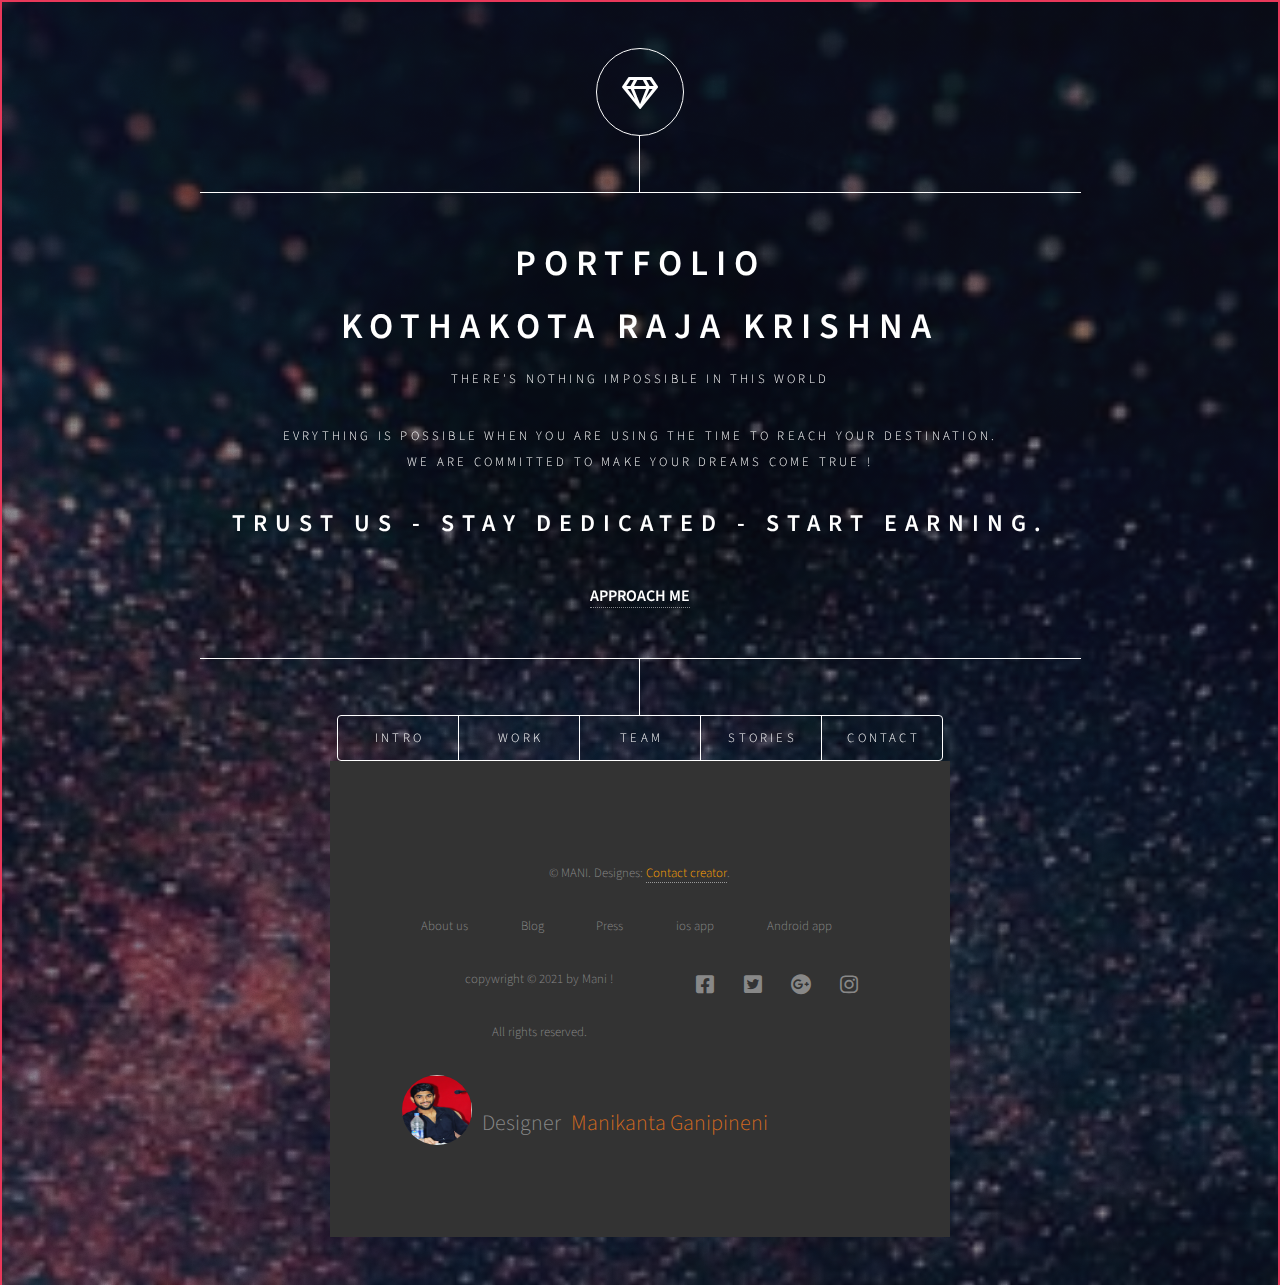
==== home.html @ e28f754a "Add files via upload" ====
<!DOCTYPE HTML>
<!--
	Dimension by HTML5 UP
	html5up.net | @ajlkn
	Free for personal and commercial use under the CCA 3.0 license (html5up.net/license)
-->
<html>
<head>
    <title>KITTU</title>
    <meta charset="utf-8" />
    <meta name="viewport" content="width=device-width, initial-scale=1, user-scalable=no" />
    <link rel="stylesheet" href="assets/css/main.css" />
    <noscript><link rel="stylesheet" href="assets/css/noscript.css" /></noscript>
</head>
<body class="is-preload">

<!-- Wrapper -->
<div id="wrapper">

    <!-- Header -->
    <header id="header">
        <div class="logo">
            <span class="icon fa-gem"></span>
        </div>
        <div class="content">
            <div class="inner">
                <h1>PORTFOLIO</h1>

                <h1>KOTHAKOTA RAJA KRISHNA</h1>
                <p>There's nothing impossible in this world</p>
                <p>Evrything is possible when you are using the time to reach your destination<!--<a href="#"><STRONG>FIND ME</STRONG></a>-->.<br />
                    We are committed to make your dreams come true ! <br><h2>Trust us - Stay dedicated - Start earning.</h2><br><a href="https://api.whatsapp.com/send?phone=917095626390" target="_blank"><STRONG>APPROACH ME</STRONG></a></p>
            </div>
        </div>
        <nav>
            <ul>
                <li><a href="#intro">Intro</a></li>
                <li><a href="#work">Work</a></li>
                <li><a href="#Team">Team</a></li>
                <li><a href="#Stories">Stories</a> </li>
                <li><a href="#contact">Contact</a></li>

                <!--<li><a href="#elements">Elements</a></li>-->
            </ul>
        </nav>
    </header>

    <!-- Main -->
    <div id="main">

        <!-- Intro -->
        <article id="intro">
            <h2 class="major">Intro</h2>
            <span class="image main"><img src="images/intro.jpg" alt="" /></span>
            <p>The purpose of this Portfolio is to explain how  <strong> Shadow Consultancy</strong>  will assist you to get a fixed job in a short span of 2 Weeks. We can't change the direction of your wind we can adjust your sails to reach our destination. Trust - Dedicate - Earn. &nbsp &nbsp<a href="#work"><STRONG> NEXT</STRONG></a>.</p>
            <h3>KOTHAKOTA RAJA KRISHNA</h3>
        </article>

        <!-- Work -->
        <article id="work">
            <h2 class="major">Work</h2>
            <span class="image main"><img src="images/work.jpg" alt="" /></span>
            <p>We make your goal, Join us today</p>
            <p>Don't be worried about unemployment when you are ready to learn.</p>

            <p>Task Plan will be sent to Mail .&nbsp &nbsp <a href="#Team"> NEXT</a></p>

        </article>

        <!-- Team -->
        <article id="Team">
            <h2 class="major">Team</h2>
            <span class="image main"><img src="images/team.jpg" alt="" /></span>
            <h3>"Great things are always done by a Great Team"</h3>
            <p> <h3>K.Raja Krishna </h3> - Team Leader & Traine</p>
            <p> <h3>G.Mani Kanta   </h3> - Desiner</p>
            <p> <h3>P.Lalasa  </h3> - HR Traine <br>&nbsp&nbsp&nbsp&nbsp&nbsp&nbsp&nbsp&nbsp&nbsp&nbsp&nbsp&nbsp&nbsp&nbsp&nbsp&nbsp&nbsp&nbsp&nbsp&nbsp&nbsp&nbsp&nbsp&nbsp&nbsp&nbsp&nbsp&nbsp&nbsp&nbsp&nbsp&nbsp&nbsp&nbsp&nbsp&nbsp&nbsp&nbsp&nbsp&nbsp&nbsp&nbsp&nbsp&nbsp&nbsp&nbsp&nbsp&nbsp&nbsp&nbsp&nbsp&nbsp&nbsp&nbsp&nbsp&nbsp&nbsp&nbsp&nbsp&nbsp&nbsp&nbsp&nbsp&nbsp&nbsp&nbsp&nbsp&nbsp&nbsp&nbsp&nbsp&nbsp&nbsp&nbsp&nbsp&nbsp&nbsp&nbsp&nbsp&nbsp&nbsp&nbsp&nbsp&nbsp<a href="#Stories">NEXT</a></p>


        </article>

        <!-- stories -->
        <article id="Stories">
            <h2 class="major">Stories</h2>
            <span class="image main"><img src="images/sucess.jpg" alt="" /></span>
            <h3>" Our Successful Stories "</h3>
            <p><h3>T.Arun Sai </h3>- 10Lac Package </p>
            <p><h3>G.Ameen </h3> - 7Lac package <br>&nbsp&nbsp&nbsp&nbsp&nbsp&nbsp&nbsp&nbsp&nbsp&nbsp&nbsp&nbsp&nbsp&nbsp&nbsp&nbsp&nbsp&nbsp&nbsp&nbsp&nbsp&nbsp&nbsp&nbsp&nbsp&nbsp&nbsp&nbsp&nbsp&nbsp&nbsp&nbsp&nbsp&nbsp&nbsp&nbsp&nbsp&nbsp&nbsp&nbsp&nbsp&nbsp&nbsp&nbsp&nbsp&nbsp&nbsp&nbsp&nbsp&nbsp&nbsp&nbsp&nbsp&nbsp&nbsp&nbsp&nbsp&nbsp&nbsp&nbsp&nbsp&nbsp&nbsp&nbsp&nbsp&nbsp&nbsp&nbsp&nbsp&nbsp&nbsp&nbsp&nbsp&nbsp&nbsp&nbsp&nbsp&nbsp&nbsp&nbsp&nbsp&nbsp&nbsp&nbsp <a href="#contact"> NEXT</a></p>



        </article>

        <!-- Contact -->
        <article id="contact" >
            <h2 class="major">Contact</h2>
            <form method="post" action="#" netlify >
                <div class="fields">
                    <div class="field half">
                        <label for="name">Name</label>
                        <input type="text" name="name" id="name" />
                    </div>
                    <div class="field half">
                        <label for="email">Email</label>
                        <input type="text" name="email" id="email" />
                    </div>
                    <div class="field">
                        <label for="message">Message</label>
                        <textarea name="message" id="message" rows="4"></textarea>
                    </div>
                </div>
                <ul class="actions">
                    <li><input type="submit" value="Send Message" class="primary" /></li>
                    <li><input type="reset" value="Reset" /></li>
                </ul>
            </form>
            <ul class="icons">
                <li><a href="https://twitter.com/manichow999" target="_blank" class="icon brands fa-twitter"><span class="label">Twitter</span></a></li>
                <li><a href="https://www.facebook.com/kittuyadav09" target="_blank" class="icon brands fa-facebook-f"><span class="label">Facebook</span></a></li>
                <li><a href="https://instagram.com/kittu_yadav_l?igshid=iut64e9iz1jh" target="_blank" class="icon brands fa-instagram"><span class="label">Instagram</span></a></li>
                <li><a href="mailto:kittuipod@gmail.com" target="_blank" class="icon brands fa-github"><span class="label">GitHub</span></a></li>
            </ul>
        </article>

        <!-- Elements -->
        <article id="elements">
            <h2 class="major">Elements</h2>

            <section>
                <h3 class="major">Text</h3>
                <p>This is <b>bold</b> and this is <strong>strong</strong>. This is <i>italic</i> and this is <em>emphasized</em>.
                    This is <sup>superscript</sup> text and this is <sub>subscript</sub> text.
                    This is <u>underlined</u> and this is code: <code>for (;;) { ... }</code>. Finally, <a href="#">this is a link</a>.</p>
                <hr />
                <h2>Heading Level 2</h2>
                <h3>Heading Level 3</h3>
                <h4>Heading Level 4</h4>
                <h5>Heading Level 5</h5>
                <h6>Heading Level 6</h6>
                <hr />
                <h4>Blockquote</h4>
                <blockquote>Fringilla nisl. Donec accumsan interdum nisi, quis tincidunt felis sagittis eget tempus euismod. Vestibulum ante ipsum primis in faucibus vestibulum. Blandit adipiscing eu felis iaculis volutpat ac adipiscing accumsan faucibus. Vestibulum ante ipsum primis in faucibus lorem ipsum dolor sit amet nullam adipiscing eu felis.</blockquote>
                <h4>Preformatted</h4>
                <pre><code>i = 0;

while (!deck.isInOrder()) {
    print 'Iteration ' + i;
    deck.shuffle();
    i++;
}

print 'It took ' + i + ' iterations to sort the deck.';</code></pre>
            </section>

            <section>
                <h3 class="major">Lists</h3>

                <h4>Unordered</h4>
                <ul>
                    <li>Dolor pulvinar etiam.</li>
                    <li>Sagittis adipiscing.</li>
                    <li>Felis enim feugiat.</li>
                </ul>

                <h4>Alternate</h4>
                <ul class="alt">
                    <li>Dolor pulvinar etiam.</li>
                    <li>Sagittis adipiscing.</li>
                    <li>Felis enim feugiat.</li>
                </ul>

                <h4>Ordered</h4>
                <ol>
                    <li>Dolor pulvinar etiam.</li>
                    <li>Etiam vel felis viverra.</li>
                    <li>Felis enim feugiat.</li>
                    <li>Dolor pulvinar etiam.</li>
                    <li>Etiam vel felis lorem.</li>
                    <li>Felis enim et feugiat.</li>
                </ol>
                <h4>Icons</h4>
                <ul class="icons">
                    <li><a href="#" class="icon brands fa-twitter"><span class="label">Twitter</span></a></li>
                    <li><a href="#" class="icon brands fa-facebook-f"><span class="label">Facebook</span></a></li>
                    <li><a href="#" class="icon brands fa-instagram"><span class="label">Instagram</span></a></li>
                    <li><a href="mailto:kittuipod@gmail.com" target="_blank" class="fas fa-envelope"><span class="label">Github</span></a></li>
                </ul>    <i class=""></i>

                <h4>Actions</h4>
                <ul class="actions">
                    <li><a href="#" class="button primary">Default</a></li>
                    <li><a href="#" class="button">Default</a></li>
                </ul>
                <ul class="actions stacked">
                    <li><a href="#" class="button primary">Default</a></li>
                    <li><a href="#" class="button">Default</a></li>
                </ul>
            </section>

            <section>
                <h3 class="major">Table</h3>
                <h4>Default</h4>
                <div class="table-wrapper">
                    <table>
                        <thead>
                        <tr>
                            <th>Name</th>
                            <th>Description</th>
                            <th>Price</th>
                        </tr>
                        </thead>
                        <tbody>
                        <tr>
                            <td>Item One</td>
                            <td>Ante turpis integer aliquet porttitor.</td>
                            <td>29.99</td>
                        </tr>
                        <tr>
                            <td>Item Two</td>
                            <td>Vis ac commodo adipiscing arcu aliquet.</td>
                            <td>19.99</td>
                        </tr>
                        <tr>
                            <td>Item Three</td>
                            <td> Morbi faucibus arcu accumsan lorem.</td>
                            <td>29.99</td>
                        </tr>
                        <tr>
                            <td>Item Four</td>
                            <td>Vitae integer tempus condimentum.</td>
                            <td>19.99</td>
                        </tr>
                        <tr>
                            <td>Item Five</td>
                            <td>Ante turpis integer aliquet porttitor.</td>
                            <td>29.99</td>
                        </tr>
                        </tbody>
                        <tfoot>
                        <tr>
                            <td colspan="2"></td>
                            <td>100.00</td>
                        </tr>
                        </tfoot>
                    </table>
                </div>

                <h4>Alternate</h4>
                <div class="table-wrapper">
                    <table class="alt">
                        <thead>
                        <tr>
                            <th>Name</th>
                            <th>Description</th>
                            <th>Price</th>
                        </tr>
                        </thead>
                        <tbody>
                        <tr>
                            <td>Item One</td>
                            <td>Ante turpis integer aliquet porttitor.</td>
                            <td>29.99</td>
                        </tr>
                        <tr>
                            <td>Item Two</td>
                            <td>Vis ac commodo adipiscing arcu aliquet.</td>
                            <td>19.99</td>
                        </tr>
                        <tr>
                            <td>Item Three</td>
                            <td> Morbi faucibus arcu accumsan lorem.</td>
                            <td>29.99</td>
                        </tr>
                        <tr>
                            <td>Item Four</td>
                            <td>Vitae integer tempus condimentum.</td>
                            <td>19.99</td>
                        </tr>
                        <tr>
                            <td>Item Five</td>
                            <td>Ante turpis integer aliquet porttitor.</td>
                            <td>29.99</td>
                        </tr>
                        </tbody>
                        <tfoot>
                        <tr>
                            <td colspan="2"></td>
                            <td>100.00</td>
                        </tr>
                        </tfoot>
                    </table>
                </div>
            </section>

            <section>
                <h3 class="major">Buttons</h3>
                <ul class="actions">
                    <li><a href="#" class="button primary">Primary</a></li>
                    <li><a href="#" class="button">Default</a></li>
                </ul>
                <ul class="actions">
                    <li><a href="#" class="button">Default</a></li>
                    <li><a href="#" class="button small">Small</a></li>
                </ul>
                <ul class="actions">
                    <li><a href="#" class="button primary icon solid fa-download">Icon</a></li>
                    <li><a href="#" class="button icon solid fa-download">Icon</a></li>
                </ul>
                <ul class="actions">
                    <li><span class="button primary disabled">Disabled</span></li>
                    <li><span class="button disabled">Disabled</span></li>
                </ul>
            </section>

            <section>
                <h3 class="major">Form</h3>
                <form method="post" action="#">
                    <div class="fields">
                        <div class="field half">
                            <label for="demo-name">Name</label>
                            <input type="text" name="demo-name" id="demo-name" value="" placeholder="Jane Doe" />
                        </div>
                        <div class="field half">
                            <label for="demo-email">Email</label>
                            <input type="email" name="demo-email" id="demo-email" value="" placeholder="jane@untitled.tld" />
                        </div>
                        <div class="field">
                            <label for="demo-category">Category</label>
                            <select name="demo-category" id="demo-category">
                                <option value="">-</option>
                                <option value="1">Manufacturing</option>
                                <option value="1">Shipping</option>
                                <option value="1">Administration</option>
                                <option value="1">Human Resources</option>
                            </select>
                        </div>
                        <div class="field half">
                            <input type="radio" id="demo-priority-low" name="demo-priority" checked>
                            <label for="demo-priority-low">Low</label>
                        </div>
                        <div class="field half">
                            <input type="radio" id="demo-priority-high" name="demo-priority">
                            <label for="demo-priority-high">High</label>
                        </div>
                        <div class="field half">
                            <input type="checkbox" id="demo-copy" name="demo-copy">
                            <label for="demo-copy">Email me a copy</label>
                        </div>
                        <div class="field half">
                            <input type="checkbox" id="demo-human" name="demo-human" checked>
                            <label for="demo-human">Not a robot</label>
                        </div>
                        <div class="field">
                            <label for="demo-message">Message</label>
                            <textarea name="demo-message" id="demo-message" placeholder="Enter your message" rows="6"></textarea>
                        </div>
                    </div>
                    <ul class="actions">
                        <li><input type="submit" value="Send Message" class="primary" /></li>
                        <li><input type="reset" value="Reset" /></li>
                    </ul>
                </form>
            </section>

        </article>

    </div>
    <footer>
        <p class="copyright">&copy; MANI. Designes: <a class="mini" href="https://www.instagram.com/the_software_developers/" target="_blank">Contact creator</a>.</p>
        <div class="row">
            <div class="col span-1-of-2">
                <ul class="footer-nav">
                    <li><a href="https://www.instagram.com/the_software_developers/" target="_blank">About us</a> <li>
                    <li><a href="https://www.instagram.com/the_software_developers/" target="_blank">Blog</a> <li>
                    <li><a href="https://www.instagram.com/the_software_developers/" target="_blank" >Press</a> <li>
                    <li><a href="https://www.apple.com/ios/app-store/" target="_blank"  >ios app</a> <li>
                    <li><a href="https://play.google.com/store?hl=en" target="_blank">Android app</a> <li>
                </ul>
            </div>
            <div class="col span-1-of-2">
                <ul class="social-links">
                    <li><a href="https://www.facebook.com/manichowdary007" target="_blank"><i class="fab fa-facebook-square"></i></a> </li>
                    <li><a href="https://twitter.com/manichow999" target="_blank"><i class="fab fa-twitter-square"></i></a> </li>
                    <li><a href="mailto:manichowdary.mani007@gmail.com" target="_blank"><i class="fab fa-google-plus" ></i></a> </li>
                    <li><a href="https://www.instagram.com/the_software_developers/" target="_blank" ><i class="fab fa-instagram" ></i></a> </li>

                </ul>
            </div>

        </div>
        <div class="row">
            <p>
                copywright &copy; 2021 by Mani !
            </p>
            <p>
                All rights reserved.
            </p>
        </div>
        <figure class="author--img">
            <img src="images/author.jpg"  alt="author" class="author-img" ><p class="man" >  Designer</p> <p  class="author-text">Manikanta Ganipineni </p>
        </figure>
    </footer>
    <!-- Footer -->
    <!--<footer id="footer">
        <p class="copyright">&copy; MANI. Design: <a href="https://github.com/websitedesignerMani">Contact creator</a>.</p>
    </footer>-->

</div>

<!-- BG -->
<div id="bg"></div>

<!-- Scripts -->
<script src="assets/js/jquery.min.js"></script>
<script src="assets/js/browser.min.js"></script>
<script src="assets/js/breakpoints.min.js"></script>
<script src="assets/js/util.js"></script>
<script src="assets/js/main.js"></script>


<!--<footer>
	<div class="row">
		<div class="col span-1-of-2">
			<ul class="footer-nav">
				<li><a href="mailto:manichowdary.mani007@gmail.com">About us</a> <li>
				<li><a href="https://twitter.com/foodymarvelous?s=90">Blog</a> <li>
				<li><a href="https://twitter.com/foodymarvelous?s=90">Press</a> <li>
				<li><a href="https://www.apple.com/ios/app-store/">ios app</a> <li>
				<li><a href="https://play.google.com/store?hl=en">Android app</a> <li>
			</ul>
		</div>
		<div class="col span-1-of-2">
			<ul class="social-links">
				<li><a href="https://www.facebook.com/marvelousfoody" target="_blank"><i class="fab fa-facebook-square"></i></a> </li>
				<li><a href="https://twitter.com/foodymarvelous?s=90" target="_blank"><i class="fab fa-twitter-square"></i></a> </li>
				<li><a href="mailto:manichowdary.mani007@gmail.com" target="_blank"><i class="fab fa-google-plus" ></i></a> </li>
				<li><a href="https://instagram.com/marvelous_foody?igshid=1uf9rz3giwleh" ><i class="fab fa-instagram" ></i></a> </li>

			</ul>
		</div>

	</div>
	<div class="row">
		<p>
			copywright &copy; 2020 by marvelousfoody. All rights reserved.
		</p>
	</div>
	<figure class="author&#45;&#45;img">
		<img src="images/author.jpg"  alt="author" class="author-img" > <p  class="author-text">Manikanta Ganipineni </p>
	</figure>
</footer>-->
</body>
</html>
---- assets/css/main.css ----
@import url(fontawesome-all.min.css);
@import url("https://fonts.googleapis.com/css?family=Source+Sans+Pro:300italic,600italic,300,600");

/*
	Dimension by HTML5 UP
	html5up.net | @ajlkn
	Free for personal and commercial use under the CCA 3.0 license (html5up.net/license)
*/

html, body, div, span, applet, object,
iframe, h1, h2, h3, h4, h5, h6, p, blockquote,
pre, a, abbr, acronym, address, big, cite,
code, del, dfn, em, img, ins, kbd, q, s, samp,
small, strike, strong, sub, sup, tt, var, b,
u, i, center, dl, dt, dd, ol, ul, li, fieldset,
form, label, legend, table, caption, tbody,
tfoot, thead, tr, th, td, article, aside,
canvas, details, embed, figure, figcaption,
footer, header, hgroup, menu, nav, output, ruby,
section, summary, time, mark, audio, video {
	margin: 0;
	padding: 0;
	border: 0;
	font-size: 100%;
	font: inherit;
	vertical-align: baseline;}

article, aside, details, figcaption, figure,
footer, header, hgroup, menu, nav, section {
	display: block;}

body {
	line-height: 1;
}

ol, ul {
	list-style: none;
}

blockquote, q {
	quotes: none;
}

	blockquote:before, blockquote:after, q:before, q:after {
		content: '';
		content: none;
	}

table {
	border-collapse: collapse;
	border-spacing: 0;
}

body {
	-webkit-text-size-adjust: none;
}

mark {
	background-color: transparent;
	color: inherit;
}

input::-moz-focus-inner {
	border: 0;
	padding: 0;
}

input, select, textarea {
	-moz-appearance: none;
	-webkit-appearance: none;
	-ms-appearance: none;
	appearance: none;
}

/* Basic */

	@-ms-viewport {
		width: device-width;
	}

	@media screen and (max-width: 480px) {

		html, body {
			min-width: 320px;
		}

	}

	html {
		box-sizing: border-box;
	}

	*, *:before, *:after {
		box-sizing: inherit;
	}

	body {
		background: #1b1f22;
	}

		body.is-preload *, body.is-preload *:before, body.is-preload *:after {
			-moz-animation: none !important;
			-webkit-animation: none !important;
			-ms-animation: none !important;
			animation: none !important;
			-moz-transition: none !important;
			-webkit-transition: none !important;
			-ms-transition: none !important;
			transition: none !important;
		}

/* Type */

	html {
		font-size: 16pt;
	}

		@media screen and (max-width: 1680px) {

			html {
				font-size: 12pt;
			}

		}

		@media screen and (max-width: 736px) {

			html {
				font-size: 11pt;
			}

		}

		@media screen and (max-width: 360px) {

			html {
				font-size: 10pt;
			}

		}

	body, input, select, textarea {
		color: #ffffff;
		font-family: "Source Sans Pro", sans-serif;
		font-weight: 300;
		font-size: 1rem;
		line-height: 1.65;
	}

	a {
		-moz-transition: color 0.2s ease-in-out, background-color 0.2s ease-in-out, border-bottom-color 0.2s ease-in-out;
		-webkit-transition: color 0.2s ease-in-out, background-color 0.2s ease-in-out, border-bottom-color 0.2s ease-in-out;
		-ms-transition: color 0.2s ease-in-out, background-color 0.2s ease-in-out, border-bottom-color 0.2s ease-in-out;
		transition: color 0.2s ease-in-out, background-color 0.2s ease-in-out, border-bottom-color 0.2s ease-in-out;
		border-bottom: dotted 1px rgba(255, 255, 255, 0.5);
		text-decoration: none;
		color: inherit;
	}

		a:hover {
			border-bottom-color: transparent;
		}

	strong, b {
		color: #ffffff;
		font-weight: 600;
	}

	em, i {
		font-style: italic;
	}

	p {
		margin: 0 0 2rem 0;
	}

	h1, h2, h3, h4, h5, h6 {
		color: #ffffff;
		font-weight: 600;
		line-height: 1.5;
		margin: 0 0 1rem 0;
		text-transform: uppercase;
		letter-spacing: 0.2rem;
	}

		h1 a, h2 a, h3 a, h4 a, h5 a, h6 a {
			color: inherit;
			text-decoration: none;
		}

		h1.major, h2.major, h3.major, h4.major, h5.major, h6.major {
			border-bottom: solid 1px #ffffff;
			width: -moz-max-content;
			width: -webkit-max-content;
			width: -ms-max-content;
			width: max-content;
			padding-bottom: 0.5rem;
			margin: 0 0 2rem 0;
		}

	h1 {
		font-size: 2.25rem;
		line-height: 1.3;
		letter-spacing: 0.5rem;
	}

	h2 {
		font-size: 1.5rem;
		line-height: 1.4;
		letter-spacing: 0.5rem;
	}

	h3 {
		font-size: 1rem;
	}

	h4 {
		font-size: 0.8rem;
	}

	h5 {
		font-size: 0.7rem;
	}

	h6 {
		font-size: 0.6rem;
	}

	@media screen and (max-width: 736px) {

		h1 {
			font-size: 1.75rem;
			line-height: 1.4;
		}

		h2 {
			font-size: 1.25em;
			line-height: 1.5;
		}

	}

	sub {
		font-size: 0.8rem;
		position: relative;
		top: 0.5rem;
	}

	sup {
		font-size: 0.8rem;
		position: relative;
		top: -0.5rem;
	}

	blockquote {
		border-left: solid 4px #ffffff;
		font-style: italic;
		margin: 0 0 2rem 0;
		padding: 0.5rem 0 0.5rem 2rem;
	}

	code {
		background: rgba(255, 255, 255, 0.075);
		border-radius: 4px;
		font-family: "Courier New", monospace;
		font-size: 0.9rem;
		margin: 0 0.25rem;
		padding: 0.25rem 0.65rem;
	}

	pre {
		-webkit-overflow-scrolling: touch;
		font-family: "Courier New", monospace;
		font-size: 0.9rem;
		margin: 0 0 2rem 0;
	}

		pre code {
			display: block;
			line-height: 1.75;
			padding: 1rem 1.5rem;
			overflow-x: auto;
		}

	hr {
		border: 0;
		border-bottom: solid 1px #ffffff;
		margin: 2.75rem 0;
	}

	.align-left {
		text-align: left;
	}

	.align-center {
		text-align: center;
	}

	.align-right {
		text-align: right;
	}

/* Form */

	form {
		margin: 0 0 2rem 0;
	}

		form > :last-child {
			margin-bottom: 0;
		}

		form > .fields {
			display: -moz-flex;
			display: -webkit-flex;
			display: -ms-flex;
			display: flex;
			-moz-flex-wrap: wrap;
			-webkit-flex-wrap: wrap;
			-ms-flex-wrap: wrap;
			flex-wrap: wrap;
			width: calc(100% + 3rem);
			margin: -1.5rem 0 2rem -1.5rem;
		}

			form > .fields > .field {
				-moz-flex-grow: 0;
				-webkit-flex-grow: 0;
				-ms-flex-grow: 0;
				flex-grow: 0;
				-moz-flex-shrink: 0;
				-webkit-flex-shrink: 0;
				-ms-flex-shrink: 0;
				flex-shrink: 0;
				padding: 1.5rem 0 0 1.5rem;
				width: calc(100% - 1.5rem);
			}

				form > .fields > .field.half {
					width: calc(50% - 0.75rem);
				}

				form > .fields > .field.third {
					width: calc(100%/3 - 0.5rem);
				}

				form > .fields > .field.quarter {
					width: calc(25% - 0.375rem);
				}

		@media screen and (max-width: 480px) {

			form > .fields {
				width: calc(100% + 3rem);
				margin: -1.5rem 0 2rem -1.5rem;
			}

				form > .fields > .field {
					padding: 1.5rem 0 0 1.5rem;
					width: calc(100% - 1.5rem);
				}

					form > .fields > .field.half {
						width: calc(100% - 1.5rem);
					}

					form > .fields > .field.third {
						width: calc(100% - 1.5rem);
					}

					form > .fields > .field.quarter {
						width: calc(100% - 1.5rem);
					}

		}

	label {
		color: #ffffff;
		display: block;
		font-size: 0.8rem;
		font-weight: 300;
		letter-spacing: 0.2rem;
		line-height: 1.5;
		margin: 0 0 1rem 0;
		text-transform: uppercase;
	}

	input[type="text"],
	input[type="password"],
	input[type="email"],
	input[type="tel"],
	select,
	textarea {
		-moz-appearance: none;
		-webkit-appearance: none;
		-ms-appearance: none;
		appearance: none;
		-moz-transition: border-color 0.2s ease-in-out, box-shadow 0.2s ease-in-out, background-color 0.2s ease-in-out;
		-webkit-transition: border-color 0.2s ease-in-out, box-shadow 0.2s ease-in-out, background-color 0.2s ease-in-out;
		-ms-transition: border-color 0.2s ease-in-out, box-shadow 0.2s ease-in-out, background-color 0.2s ease-in-out;
		transition: border-color 0.2s ease-in-out, box-shadow 0.2s ease-in-out, background-color 0.2s ease-in-out;
		background-color: transparent;
		border-radius: 4px;
		border: solid 1px #ffffff;
		color: inherit;
		display: block;
		outline: 0;
		padding: 0 1rem;
		text-decoration: none;
		width: 100%;
	}

		input[type="text"]:invalid,
		input[type="password"]:invalid,
		input[type="email"]:invalid,
		input[type="tel"]:invalid,
		select:invalid,
		textarea:invalid {
			box-shadow: none;
		}

		input[type="text"]:focus,
		input[type="password"]:focus,
		input[type="email"]:focus,
		input[type="tel"]:focus,
		select:focus,
		textarea:focus {
			background: rgba(255, 255, 255, 0.075);
			border-color: #ffffff;
			box-shadow: 0 0 0 1px #ffffff;
		}

	select {
		background-image: url("data:image/svg+xml;charset=utf8,%3Csvg xmlns='http://www.w3.org/2000/svg' width='40' height='40' preserveAspectRatio='none' viewBox='0 0 40 40'%3E%3Cpath d='M9.4,12.3l10.4,10.4l10.4-10.4c0.2-0.2,0.5-0.4,0.9-0.4c0.3,0,0.6,0.1,0.9,0.4l3.3,3.3c0.2,0.2,0.4,0.5,0.4,0.9 c0,0.4-0.1,0.6-0.4,0.9L20.7,31.9c-0.2,0.2-0.5,0.4-0.9,0.4c-0.3,0-0.6-0.1-0.9-0.4L4.3,17.3c-0.2-0.2-0.4-0.5-0.4-0.9 c0-0.4,0.1-0.6,0.4-0.9l3.3-3.3c0.2-0.2,0.5-0.4,0.9-0.4S9.1,12.1,9.4,12.3z' fill='%23ffffff' /%3E%3C/svg%3E");
		background-size: 1.25rem;
		background-repeat: no-repeat;
		background-position: calc(100% - 1rem) center;
		height: 2.75rem;
		padding-right: 2.75rem;
		text-overflow: ellipsis;
	}

		select option {
			color: #ffffff;
			background: #1b1f22;
		}

		select:focus::-ms-value {
			background-color: transparent;
		}

		select::-ms-expand {
			display: none;
		}

	input[type="text"],
	input[type="password"],
	input[type="email"],
	select {
		height: 2.75rem;
	}

	textarea {
		padding: 0.75rem 1rem;
	}

	input[type="checkbox"],
	input[type="radio"] {
		-moz-appearance: none;
		-webkit-appearance: none;
		-ms-appearance: none;
		appearance: none;
		display: block;
		float: left;
		margin-right: -2rem;
		opacity: 0;
		width: 1rem;
		z-index: -1;
	}

		input[type="checkbox"] + label,
		input[type="radio"] + label {
			text-decoration: none;
			-moz-user-select: none;
			-webkit-user-select: none;
			-ms-user-select: none;
			user-select: none;
			color: #ffffff;
			cursor: pointer;
			display: inline-block;
			font-size: 0.8rem;
			font-weight: 300;
			margin: 0 0 0.5rem 0;
			padding-left: 2.65rem;
			padding-right: 0.75rem;
			position: relative;
		}

			input[type="checkbox"] + label:before,
			input[type="radio"] + label:before {
				-moz-osx-font-smoothing: grayscale;
				-webkit-font-smoothing: antialiased;
				display: inline-block;
				font-style: normal;
				font-variant: normal;
				text-rendering: auto;
				line-height: 1;
				text-transform: none !important;
				font-family: 'Font Awesome 5 Free';
				font-weight: 900;
			}

			input[type="checkbox"] + label:before,
			input[type="radio"] + label:before {
				-moz-transition: border-color 0.2s ease-in-out, box-shadow 0.2s ease-in-out, background-color 0.2s ease-in-out;
				-webkit-transition: border-color 0.2s ease-in-out, box-shadow 0.2s ease-in-out, background-color 0.2s ease-in-out;
				-ms-transition: border-color 0.2s ease-in-out, box-shadow 0.2s ease-in-out, background-color 0.2s ease-in-out;
				transition: border-color 0.2s ease-in-out, box-shadow 0.2s ease-in-out, background-color 0.2s ease-in-out;
				border-radius: 4px;
				border: solid 1px #ffffff;
				content: '';
				display: inline-block;
				height: 1.65rem;
				left: 0;
				line-height: 1.65rem;
				position: absolute;
				text-align: center;
				top: -0.15rem;
				width: 1.65rem;
			}

		input[type="checkbox"]:checked + label:before,
		input[type="radio"]:checked + label:before {
			background: #ffffff !important;
			border-color: #ffffff !important;
			color: #1b1f22;
			content: '\f00c';
		}

		input[type="checkbox"]:focus + label:before,
		input[type="radio"]:focus + label:before {
			background: rgba(255, 255, 255, 0.075);
			border-color: #ffffff;
			box-shadow: 0 0 0 1px #ffffff;
		}

	input[type="checkbox"] + label:before {
		border-radius: 4px;
	}

	input[type="radio"] + label:before {
		border-radius: 100%;
	}

	::-webkit-input-placeholder {
		color: rgba(255, 255, 255, 0.5) !important;
		opacity: 1.0;
	}

	:-moz-placeholder {
		color: rgba(255, 255, 255, 0.5) !important;
		opacity: 1.0;
	}

	::-moz-placeholder {
		color: rgba(255, 255, 255, 0.5) !important;
		opacity: 1.0;
	}

	:-ms-input-placeholder {
		color: rgba(255, 255, 255, 0.5) !important;
		opacity: 1.0;
	}

	.formerize-placeholder {
		color: rgba(255, 255, 255, 0.5) !important;
		opacity: 1.0;
	}

/* Box */

	.box {
		border-radius: 4px;
		border: solid 1px #ffffff;
		margin-bottom: 2rem;
		padding: 1.5em;
	}

		.box > :last-child,
		.box > :last-child > :last-child,
		.box > :last-child > :last-child > :last-child {
			margin-bottom: 0;
		}

		.box.alt {
			border: 0;
			border-radius: 0;
			padding: 0;
		}

/* Icon */

	.icon {
		text-decoration: none;
		border-bottom: none;
		position: relative;
	}

		.icon:before {
			-moz-osx-font-smoothing: grayscale;
			-webkit-font-smoothing: antialiased;
			display: inline-block;
			font-style: normal;
			font-variant: normal;
			text-rendering: auto;
			line-height: 1;
			text-transform: none !important;
			font-family: 'Font Awesome 5 Free';
			font-weight: 400;
		}

		.icon > .label {
			display: none;
		}

		.icon:before {
			line-height: inherit;
		}

		.icon.solid:before {
			font-weight: 900;
		}

		.icon.brands:before {
			font-family: 'Font Awesome 5 Brands';
		}

/* Image */

.major img {
	max-width: 100%;
	max-height: 100%;
	display: block;
	margin: 0 auto;
}

	.image {
		border-radius: 4px;
		border: 0;
		display: inline-block;
		position: relative;
		height: 100;
	}

		.image:before {
			pointer-events: none;
			background-image: url("../../images/overlay.png");
			background-color: rgba(19, 21, 25, 0.5);
			border-radius: 4px;
			content: '';
			display: block;
			height: 100%;
			left: 0;
			opacity: 0.5;
			position: absolute;
			top: 0;
			width: 100%;
		}

		.image img {
			border-radius: 4px;
			display: block;
		}

		.image.left, .image.right {
			max-width: 40%;
		}

			.image.left img, .image.right img {
				width: 100%;
			}

		.image.left {
			float: left;
			padding: 0 1.5em 1em 0;
			top: 0.25em;
		}

		.image.right {
			float: right;
			padding: 0 0 1em 1.5em;
			top: 0.25em;
		}

		.image.fit {
			display: block;
			margin: 0 0 2rem 0;
			width: 100%;
		}

			.image.fit img {
				width: 100%;
			}

		.image.main {
			display: block;
			margin: 2.5rem 0;
			width: 100%;
		}

			.image.main img {
				width: 100%;
			}

		@media screen and (max-width: 736px) {

			.image.main {
				margin: 2rem 0;
			}

		}

		@media screen and (max-width: 480px) {

			.image.main {
				margin: 1.5rem 0;
			}

		}

/* List */

	ol {
		list-style: decimal;
		margin: 0 0 2rem 0;
		padding-left: 1.25em;
	}

		ol li {
			padding-left: 0.25em;
		}

	ul {
		list-style: disc;
		margin: 0 0 2rem 0;
		padding-left: 1em;
	}

		ul li {
			padding-left: 0.5em;
		}

		ul.alt {
			list-style: none;
			padding-left: 0;
		}

			ul.alt li {
				border-top: solid 1px #ffffff;
				padding: 0.5em 0;
			}

				ul.alt li:first-child {
					border-top: 0;
					padding-top: 0;
				}

	dl {
		margin: 0 0 2rem 0;
	}

		dl dt {
			display: block;
			font-weight: 600;
			margin: 0 0 1rem 0;
		}

		dl dd {
			margin-left: 2rem;
		}

/* Actions */

	ul.actions {
		display: -moz-flex;
		display: -webkit-flex;
		display: -ms-flex;
		display: flex;
		cursor: default;
		list-style: none;
		margin-left: -1rem;
		padding-left: 0;
	}


		ul.actions li {
			padding: 0 0 0 1rem;
			vertical-align: middle;
		}

		ul.actions.special {
			-moz-justify-content: center;
			-webkit-justify-content: center;
			-ms-justify-content: center;
			justify-content: center;
			width: 100%;
			margin-left: 0;
		}

			ul.actions.special li:first-child {
				padding-left: 0;
			}

		ul.actions.stacked {
			-moz-flex-direction: column;
			-webkit-flex-direction: column;
			-ms-flex-direction: column;
			flex-direction: column;
			margin-left: 0;
		}

			ul.actions.stacked li {
				padding: 1.3rem 0 0 0;
			}

				ul.actions.stacked li:first-child {
					padding-top: 0;
				}

		ul.actions.fit {
			width: calc(100% + 1rem);
		}

			ul.actions.fit li {
				-moz-flex-grow: 1;
				-webkit-flex-grow: 1;
				-ms-flex-grow: 1;
				flex-grow: 1;
				-moz-flex-shrink: 1;
				-webkit-flex-shrink: 1;
				-ms-flex-shrink: 1;
				flex-shrink: 1;
				width: 100%;
			}

				ul.actions.fit li > * {
					width: 100%;
				}

			ul.actions.fit.stacked {
				width: 100%;
			}

		@media screen and (max-width: 480px) {

			ul.actions:not(.fixed) {
				-moz-flex-direction: column;
				-webkit-flex-direction: column;
				-ms-flex-direction: column;
				flex-direction: column;
				margin-left: 0;
				width: 100% !important;
			}

				ul.actions:not(.fixed) li {
					-moz-flex-grow: 1;
					-webkit-flex-grow: 1;
					-ms-flex-grow: 1;
					flex-grow: 1;
					-moz-flex-shrink: 1;
					-webkit-flex-shrink: 1;
					-ms-flex-shrink: 1;
					flex-shrink: 1;
					padding: 1rem 0 0 0;
					text-align: center;
					width: 100%;
				}

					ul.actions:not(.fixed) li > * {
						width: 100%;
					}

					ul.actions:not(.fixed) li:first-child {
						padding-top: 0;
					}

					ul.actions:not(.fixed) li input[type="submit"],
					ul.actions:not(.fixed) li input[type="reset"],
					ul.actions:not(.fixed) li input[type="button"],
					ul.actions:not(.fixed) li button,
					ul.actions:not(.fixed) li .button {
						width: 100%;
					}

						ul.actions:not(.fixed) li input[type="submit"].icon:before,
						ul.actions:not(.fixed) li input[type="reset"].icon:before,
						ul.actions:not(.fixed) li input[type="button"].icon:before,
						ul.actions:not(.fixed) li button.icon:before,
						ul.actions:not(.fixed) li .button.icon:before {
							margin-left: -0.5em;
						}

		}

/* Icons */

	ul.icons {
		cursor: default;
		list-style: none;
		padding-left: 0;
	}

		ul.icons li {
			display: inline-block;
			padding: 0 0.75em 0 0;
		}

			ul.icons li:last-child {
				padding-right: 0;
			}

			ul.icons li a {
				border-radius: 100%;
				box-shadow: inset 0 0 0 1px #ffffff;
				display: inline-block;
				height: 2.25rem;
				line-height: 2.25rem;
				text-align: center;
				width: 2.25rem;
			}

				ul.icons li a:hover {
					background-color: rgba(255, 255, 255, 0.075);
				}

				ul.icons li a:active {
					background-color: rgba(255, 255, 255, 0.175);
				}

/* Table */

	.table-wrapper {
		-webkit-overflow-scrolling: touch;
		overflow-x: auto;
	}

	table {
		margin: 0 0 2rem 0;
		width: 100%;
	}

		table tbody tr {
			border: solid 1px #ffffff;
			border-left: 0;
			border-right: 0;
		}

			table tbody tr:nth-child(2n + 1) {
				background-color: rgba(255, 255, 255, 0.075);
			}

		table td {
			padding: 0.75em 0.75em;
		}

		table th {
			color: #ffffff;
			font-size: 0.9em;
			font-weight: 600;
			padding: 0 0.75em 0.75em 0.75em;
			text-align: left;
		}

		table thead {
			border-bottom: solid 2px #ffffff;
		}

		table tfoot {
			border-top: solid 2px #ffffff;
		}

		table.alt {
			border-collapse: separate;
		}

			table.alt tbody tr td {
				border: solid 1px #ffffff;
				border-left-width: 0;
				border-top-width: 0;
			}

				table.alt tbody tr td:first-child {
					border-left-width: 1px;
				}

			table.alt tbody tr:first-child td {
				border-top-width: 1px;
			}

			table.alt thead {
				border-bottom: 0;
			}

			table.alt tfoot {
				border-top: 0;
			}

/* Button */

	input[type="submit"],
	input[type="reset"],
	input[type="button"],
	button,
	.button {
		-moz-appearance: none;
		-webkit-appearance: none;
		-ms-appearance: none;
		appearance: none;
		-moz-transition: background-color 0.2s ease-in-out, color 0.2s ease-in-out;
		-webkit-transition: background-color 0.2s ease-in-out, color 0.2s ease-in-out;
		-ms-transition: background-color 0.2s ease-in-out, color 0.2s ease-in-out;
		transition: background-color 0.2s ease-in-out, color 0.2s ease-in-out;
		background-color: transparent;
		border-radius: 4px;
		border: 0;
		box-shadow: inset 0 0 0 1px #ffffff;
		color: #ffffff !important;
		cursor: pointer;
		display: inline-block;
		font-size: 0.8rem;
		font-weight: 300;
		height: 2.75rem;
		letter-spacing: 0.2rem;
		line-height: 2.75rem;
		outline: 0;
		padding: 0 1.25rem 0 1.35rem;
		text-align: center;
		text-decoration: none;
		text-transform: uppercase;
		white-space: nowrap;
	}

		input[type="submit"]:hover,
		input[type="reset"]:hover,
		input[type="button"]:hover,
		button:hover,
		.button:hover {
			background-color: rgba(255, 255, 255, 0.075);
		}

		input[type="submit"]:active,
		input[type="reset"]:active,
		input[type="button"]:active,
		button:active,
		.button:active {
			background-color: rgba(255, 255, 255, 0.175);
		}

		input[type="submit"].icon:before,
		input[type="reset"].icon:before,
		input[type="button"].icon:before,
		button.icon:before,
		.button.icon:before {
			margin-right: 0.5em;
		}

		input[type="submit"].fit,
		input[type="reset"].fit,
		input[type="button"].fit,
		button.fit,
		.button.fit {
			width: 100%;
		}

		input[type="submit"].small,
		input[type="reset"].small,
		input[type="button"].small,
		button.small,
		.button.small {
			font-size: 0.6rem;
			height: 2.0625rem;
			line-height: 2.0625rem;
		}

		input[type="submit"].primary,
		input[type="reset"].primary,
		input[type="button"].primary,
		button.primary,
		.button{

		}
		.button.primary {
			background-color: #ffffff;
			color: #1b1f22 !important;
			font-weight: 600;
		}

		input[type="submit"].disabled, input[type="submit"]:disabled,
		input[type="reset"].disabled,
		input[type="reset"]:disabled,
		input[type="button"].disabled,
		input[type="button"]:disabled,
		button.disabled,
		button:disabled,
		.button.disabled,
		.button:disabled {
			pointer-events: none;
			cursor: default;
			opacity: 0.25;
		}

	input[type="submit"],
	input[type="reset"],
	input[type="button"],
	button {
		line-height: calc(2.75rem - 2px);
	}

/* BG */

	#bg {
		-moz-transform: scale(1.0);
		-webkit-transform: scale(1.0);
		-ms-transform: scale(1.0);
		transform: scale(1.0);
		-webkit-backface-visibility: hidden;
		position: fixed;
		top: 0;
		left: 0;
		width: 100%;
		height: 100vh;
		z-index: 1;
	}

		#bg:before, #bg:after {
			content: '';
			display: block;
			position: absolute;
			top: 0;
			left: 0;
			width: 100%;
			height: 250%;
			background-size: contain;
			border: 2px solid #e9385a;
		}

		#bg:before {
			-moz-transition: background-color 2.5s ease-in-out;
			-webkit-transition: background-color 2.5s ease-in-out;
			-ms-transition: background-color 2.5s ease-in-out;
			transition: background-color 2.5s ease-in-out;
			-moz-transition-delay: 0.75s;
			-webkit-transition-delay: 0.75s;
			-ms-transition-delay: 0.75s;
			transition-delay: 0.75s;
			background-image: linear-gradient(to top, rgba(19, 21, 25, 0.5), rgba(19, 21, 25, 0.5)), url("../../images/overlay.png");
			background-size: auto,
 256px 256px;
			background-position: center,
 center;
			background-repeat: no-repeat,
 repeat;
			z-index: 2;
		}

		#bg:after {
			-moz-transform: scale(1.125);
			-webkit-transform: scale(1.125);
			-ms-transform: scale(1.125);
			transform: scale(1.125);
			-moz-transition: -moz-transform 0.325s ease-in-out, -moz-filter 0.325s ease-in-out;
			-webkit-transition: -webkit-transform 0.325s ease-in-out, -webkit-filter 0.325s ease-in-out;
			-ms-transition: -ms-transform 0.325s ease-in-out, -ms-filter 0.325s ease-in-out;
			transition: transform 0.325s ease-in-out, filter 0.325s ease-in-out;
			background-image: url("../../images/bg.jpg");
			background-position: center;
			background-size: cover;
			background-repeat: no-repeat;
			z-index: 1;
		}

		body.is-article-visible #bg:after {
			-moz-transform: scale(1.0825);
			-webkit-transform: scale(1.0825);
			-ms-transform: scale(1.0825);
			transform: scale(1.0825);
			-moz-filter: blur(0.2rem);
			-webkit-filter: blur(0.2rem);
			-ms-filter: blur(0.2rem);
			filter: blur(0.2rem);
		}

		body.is-preload #bg:before {
			background-color: #000000;
		}

/* Wrapper */

	#wrapper {
		display: -moz-flex;
		display: -webkit-flex;
		display: -ms-flex;
		display: flex;
		-moz-flex-direction: column;
		-webkit-flex-direction: column;
		-ms-flex-direction: column;
		flex-direction: column;
		-moz-align-items: center;
		-webkit-align-items: center;
		-ms-align-items: center;
		align-items: center;
		-moz-justify-content: space-between;
		-webkit-justify-content: space-between;
		-ms-justify-content: space-between;
		justify-content: space-between;
		position: relative;
		min-height: 100vh;
		width: 100%;
		padding: 4rem 2rem;
		z-index: 3;
	}

		#wrapper:before {
			content: '';
			display: block;
		}

		@media screen and (max-width: 1680px) {

			#wrapper {
				padding: 3rem 2rem;
			}

		}

		@media screen and (max-width: 736px) {

			#wrapper {
				padding: 2rem 1rem;
			}

		}

		@media screen and (max-width: 480px) {

			#wrapper {
				padding: 1rem;
			}

		}

/* Header */

	#header {
		display: -moz-flex;
		display: -webkit-flex;
		display: -ms-flex;
		display: flex;
		-moz-flex-direction: column;
		-webkit-flex-direction: column;
		-ms-flex-direction: column;
		flex-direction: column;
		-moz-align-items: center;
		-webkit-align-items: center;
		-ms-align-items: center;
		align-items: center;
		-moz-transition: -moz-transform 0.325s ease-in-out, -moz-filter 0.325s ease-in-out, opacity 0.325s ease-in-out;
		-webkit-transition: -webkit-transform 0.325s ease-in-out, -webkit-filter 0.325s ease-in-out, opacity 0.325s ease-in-out;
		-ms-transition: -ms-transform 0.325s ease-in-out, -ms-filter 0.325s ease-in-out, opacity 0.325s ease-in-out;
		transition: transform 0.325s ease-in-out, filter 0.325s ease-in-out, opacity 0.325s ease-in-out;
		background-image: -moz-radial-gradient(rgba(0, 0, 0, 0.25) 25%, rgba(0, 0, 0, 0) 55%);
		background-image: -webkit-radial-gradient(rgba(0, 0, 0, 0.25) 25%, rgba(0, 0, 0, 0) 55%);
		background-image: -ms-radial-gradient(rgba(0, 0, 0, 0.25) 25%, rgba(0, 0, 0, 0) 55%);
		background-image: radial-gradient(rgba(0, 0, 0, 0.25) 25%, rgba(0, 0, 0, 0) 55%);
		max-width: 100%;
		text-align: center;

	}

		#header > * {
			-moz-transition: opacity 0.325s ease-in-out;
			-webkit-transition: opacity 0.325s ease-in-out;
			-ms-transition: opacity 0.325s ease-in-out;
			transition: opacity 0.325s ease-in-out;
			position: relative;
			margin-top: 3.5rem;
		}

			#header > *:before {
				content: '';
				display: block;
				position: absolute;
				top: calc(-3.5rem - 1px);
				left: calc(50% - 1px);
				width: 1px;
				height: calc(3.5rem + 1px);
				background: #ffffff;
			}

		#header > :first-child {
			margin-top: 0;
		}

			#header > :first-child:before {
				display: none;
			}

		#header .logo {
			width: 5.5rem;
			height: 5.5rem;
			line-height: 5.5rem;
			border: solid 1px #ffffff;
			border-radius: 100%;
		}

			#header .logo .icon:before {
				font-size: 2rem;
			}

		#header .content {
			border-style: solid;
			border-color: #ffffff;
			border-top-width: 1px;
			border-bottom-width: 1px;
			max-width: 100%;
		}

			#header .content .inner {
				-moz-transition: max-height 0.75s ease, padding 0.75s ease, opacity 0.325s ease-in-out;
				-webkit-transition: max-height 0.75s ease, padding 0.75s ease, opacity 0.325s ease-in-out;
				-ms-transition: max-height 0.75s ease, padding 0.75s ease, opacity 0.325s ease-in-out;
				transition: max-height 0.75s ease, padding 0.75s ease, opacity 0.325s ease-in-out;
				-moz-transition-delay: 0.25s;
				-webkit-transition-delay: 0.25s;
				-ms-transition-delay: 0.25s;
				transition-delay: 0.25s;
				padding: 3rem 2rem;
				max-height: 40rem;
				overflow: hidden;
			}

				#header .content .inner > :last-child {
					margin-bottom: 0;
				}

			#header .content p {
				text-transform: uppercase;
				letter-spacing: 0.2rem;
				font-size: 0.8rem;
				line-height: 2;
			}

		#header nav ul {
			display: -moz-flex;
			display: -webkit-flex;
			display: -ms-flex;
			display: flex;
			margin-bottom: 0;
			list-style: none;
			padding-left: 0;
			border: solid 1px #ffffff;
			border-radius: 4px;
		}

			#header nav ul li {
				padding-left: 0;
				border-left: solid 1px #ffffff;
			}

				#header nav ul li:first-child {
					border-left: 0;
				}

				#header nav ul li a {
					display: block;
					min-width: 7.5rem;
					height: 2.75rem;
					line-height: 2.75rem;
					padding: 0 1.25rem 0 1.45rem;
					text-transform: uppercase;
					letter-spacing: 0.2rem;
					font-size: 0.8rem;
					border-bottom: 0;
				}

					#header nav ul li a:hover {
						background-color: rgba(255, 255, 255, 0.075);
					}

					#header nav ul li a:active {
						background-color: rgba(255, 255, 255, 0.175);
					}

		#header nav.use-middle:after {
			content: '';
			display: block;
			position: absolute;
			top: 0;
			left: calc(50% - 1px);
			width: 1px;
			height: 100%;
			background: #ffffff;
		}

		#header nav.use-middle ul li.is-middle {
			border-left: 0;
		}

		body.is-article-visible #header {
			-moz-transform: scale(0.95);
			-webkit-transform: scale(0.95);
			-ms-transform: scale(0.95);
			transform: scale(0.95);
			-moz-filter: blur(0.1rem);
			-webkit-filter: blur(0.1rem);
			-ms-filter: blur(0.1rem);
			filter: blur(0.1rem);
			opacity: 0;
		}

		body.is-preload #header {
			-moz-filter: blur(0.125rem);
			-webkit-filter: blur(0.125rem);
			-ms-filter: blur(0.125rem);
			filter: blur(0.125rem);
		}

			body.is-preload #header > * {
				opacity: 0;
			}

			body.is-preload #header .content .inner {
				max-height: 0;
				padding-top: 0;
				padding-bottom: 0;
				opacity: 0;
			}

		@media screen and (max-width: 980px) {

			#header .content p br {
				display: none;
			}

		}

		@media screen and (max-width: 736px) {

			#header > * {
				margin-top: 2rem;
			}

				#header > *:before {
					top: calc(-2rem - 1px);
					height: calc(2rem + 1px);
				}

			#header .logo {
				width: 4.75rem;
				height: 4.75rem;
				line-height: 4.75rem;
			}

				#header .logo .icon:before {
					font-size: 1.75rem;
				}

			#header .content .inner {
				padding: 2.5rem 1rem;
			}

			#header .content p {
				line-height: 1.875;
			}

		}

		@media screen and (max-width: 480px) {

			#header {
				padding: 1.5rem 0;
			}

				#header .content .inner {
					padding: 2.5rem 0;
				}

				#header nav ul {
					-moz-flex-direction: column;
					-webkit-flex-direction: column;
					-ms-flex-direction: column;
					flex-direction: column;
					min-width: 10rem;
					max-width: 100%;
				}

					#header nav ul li {
						border-left: 0;
						border-top: solid 1px #ffffff;
					}

						#header nav ul li:first-child {
							border-top: 0;
						}

						#header nav ul li a {
							height: 3rem;
							line-height: 3rem;
							min-width: 0;
							width: 100%;
						}

				#header nav.use-middle:after {
					display: none;
				}

		}

/* Main */

	#main {
		-moz-flex-grow: 1;
		-webkit-flex-grow: 1;
		-ms-flex-grow: 1;
		flex-grow: 1;
		-moz-flex-shrink: 1;
		-webkit-flex-shrink: 1;
		-ms-flex-shrink: 1;
		flex-shrink: 1;
		display: -moz-flex;
		display: -webkit-flex;
		display: -ms-flex;
		display: flex;
		-moz-align-items: center;
		-webkit-align-items: center;
		-ms-align-items: center;
		align-items: center;
		-moz-justify-content: center;
		-webkit-justify-content: center;
		-ms-justify-content: center;
		justify-content: center;
		-moz-flex-direction: column;
		-webkit-flex-direction: column;
		-ms-flex-direction: column;
		flex-direction: column;
		position: relative;
		max-width: 100%;
		z-index: 3;
	}

		#main article {
			-moz-transform: translateY(0.25rem);
			-webkit-transform: translateY(0.25rem);
			-ms-transform: translateY(0.25rem);
			transform: translateY(0.25rem);
			-moz-transition: opacity 0.325s ease-in-out, -moz-transform 0.325s ease-in-out;
			-webkit-transition: opacity 0.325s ease-in-out, -webkit-transform 0.325s ease-in-out;
			-ms-transition: opacity 0.325s ease-in-out, -ms-transform 0.325s ease-in-out;
			transition: opacity 0.325s ease-in-out, transform 0.325s ease-in-out;
			padding: 4.5rem 2.5rem 1.5rem 2.5rem ;
			position: relative;
			width: 40rem;
			max-width: 100%;
			background-color: rgba(27, 31, 34, 0.85);
			border-radius: 4px;
			opacity: 0;
		}

			#main article.active {
				-moz-transform: translateY(0);
				-webkit-transform: translateY(0);
				-ms-transform: translateY(0);
				transform: translateY(0);
				opacity: 1;
			}

			#main article .close {
				display: block;
				position: absolute;
				top: 0;
				right: 0;
				width: 4rem;
				height: 4rem;
				cursor: pointer;
				text-indent: 4rem;
				overflow: hidden;
				white-space: nowrap;
			}

				#main article .close:before {
					-moz-transition: background-color 0.2s ease-in-out;
					-webkit-transition: background-color 0.2s ease-in-out;
					-ms-transition: background-color 0.2s ease-in-out;
					transition: background-color 0.2s ease-in-out;
					content: '';
					display: block;
					position: absolute;
					top: 0.75rem;
					left: 0.75rem;
					width: 2.5rem;
					height: 2.5rem;
					border-radius: 100%;
					background-position: center;
					background-image: url("data:image/svg+xml;charset=utf8,%3Csvg xmlns='http://www.w3.org/2000/svg' xmlns:xlink='http://www.w3.org/1999/xlink' width='20px' height='20px' viewBox='0 0 20 20' zoomAndPan='disable'%3E%3Cstyle%3Eline %7B stroke: %23ffffff%3B stroke-width: 1%3B %7D%3C/style%3E%3Cline x1='2' y1='2' x2='18' y2='18' /%3E%3Cline x1='18' y1='2' x2='2' y2='18' /%3E%3C/svg%3E");
					background-size: 20px 20px;
					background-repeat: no-repeat;
				}

				#main article .close:hover:before {
					background-color: rgba(255, 255, 255, 0.075);
				}

				#main article .close:active:before {
					background-color: rgba(255, 255, 255, 0.175);
				}

		@media screen and (max-width: 736px) {

			#main article {
				padding: 3.5rem 2rem 0.5rem 2rem ;
			}

				#main article .close:before {
					top: 0.875rem;
					left: 0.875rem;
					width: 2.25rem;
					height: 2.25rem;
					background-size: 14px 14px;
				}

		}

		@media screen and (max-width: 480px) {

			#main article {
				padding: 3rem 1.5rem 0.5rem 1.5rem ;
			}

		}

/* Footer */

	#footer {
		-moz-transition: -moz-transform 0.325s ease-in-out, -moz-filter 0.325s ease-in-out, opacity 0.325s ease-in-out;
		-webkit-transition: -webkit-transform 0.325s ease-in-out, -webkit-filter 0.325s ease-in-out, opacity 0.325s ease-in-out;
		-ms-transition: -ms-transform 0.325s ease-in-out, -ms-filter 0.325s ease-in-out, opacity 0.325s ease-in-out;
		transition: transform 0.325s ease-in-out, filter 0.325s ease-in-out, opacity 0.325s ease-in-out;
		width: 100%;
		max-width: 100%;
		margin-top: 2rem;
		text-align: center;
		height: 200px;s
	}

		#footer .copyright {
			letter-spacing: 0.2rem;
			font-size: 0.6rem;
			opacity: 0.75;
			margin-bottom: 0;
			text-transform: uppercase;
			margin-top: -1;
			color: cyan;

		}
		.mini {
			color: orange;
		}

		body.is-article-visible #footer {
			-moz-transform: scale(0.95);
			-webkit-transform: scale(0.95);
			-ms-transform: scale(0.95);
			transform: scale(0.95);
			-moz-filter: blur(0.1rem);
			-webkit-filter: blur(0.1rem);
			-ms-filter: blur(0.1rem);
			filter: blur(0.1rem);
			opacity: 0;
		}

		body.is-preload #footer {
			opacity: 0;
		}

/* ----------------------------------------------------------------------*/
/* FOOTER*/
/* ----------------------------------------------------------------------*/

footer {
	background-color: #333;
	padding: 72px;
	font-size: 80%;


}

.footer-nav {
	list-style: none;
	float: left;

}

.social-links {
	list-style: none;
	float: right;
}

.footer-nav li,
.social-links li {
	display: inline-block;
	margin-right: 20px;


}

.footer-nav li:last-child
.social-links li:last-child {
	margin-right: 0;


}
.footer-nav li a:link,
.footer-nav li a:visited,
.social-links li a:link,
.social-links li a:visited {
	text-decoration: none;
	border: 0;
	color: #888;

}

.footer-nav li a:hover,
.footer-nav li a:active {
	color: #ddd;
}

.social-links li a:link,
.social-links li a:visited {
	font-size: 160%;
}
.fa-facebook-square,
.fa-twitter-square,
.fa-google-plus,
.fa-instagram {
	font-size: color 0.2s;

}

.fa-facebook-square:hover {
	color: #1877f2;
}
.fa-twitter-square:hover {
	color: #1da1f2;
}
.fa-google-plus:hover {
	color: #dd4b39;
}
.fa-instagram:hover {
	color: #ffdc7d;
}

footer p {
	color: #888;
	text-align: center;
	margin-top: 30px;
}
.author-img  {
	height: 70px;
	width: 70px;
	border-radius: 50%;
	float: left;
	margin-bottom: 20px;

}
.author-text {
	font-size: 22px;
	margin-bottom: 20px;
	float: left;
	margin-top: 30px;
	margin-left: 10px;
	color: chocolate;

}.man {
	font-size: 22px;
	margin-bottom: 20px;
	float: left;
	margin-top: 30px;
	margin-left: 10px;

}




/* animations */
.js--wp-1 {
	opacity: 1;
}
.js--wp-1.animated {
	opacity: 1;
}
---- assets/css/noscript.css ----
/*
	Dimension by HTML5 UP
	html5up.net | @ajlkn
	Free for personal and commercial use under the CCA 3.0 license (html5up.net/license)
*/

/* BG */

	body.is-preload #bg:before {
		background-color: transparent;
	}

/* Header */

	body.is-preload #header {
		-moz-filter: none;
		-webkit-filter: none;
		-ms-filter: none;
		filter: none;
	}

		body.is-preload #header > * {
			opacity: 1;
		}

		body.is-preload #header .content .inner {
			max-height: none;
			padding: 3rem 2rem;
			opacity: 1;
		}

/* Main */

	#main article {
		opacity: 1;
		margin: 4rem 0 0 0;
	}
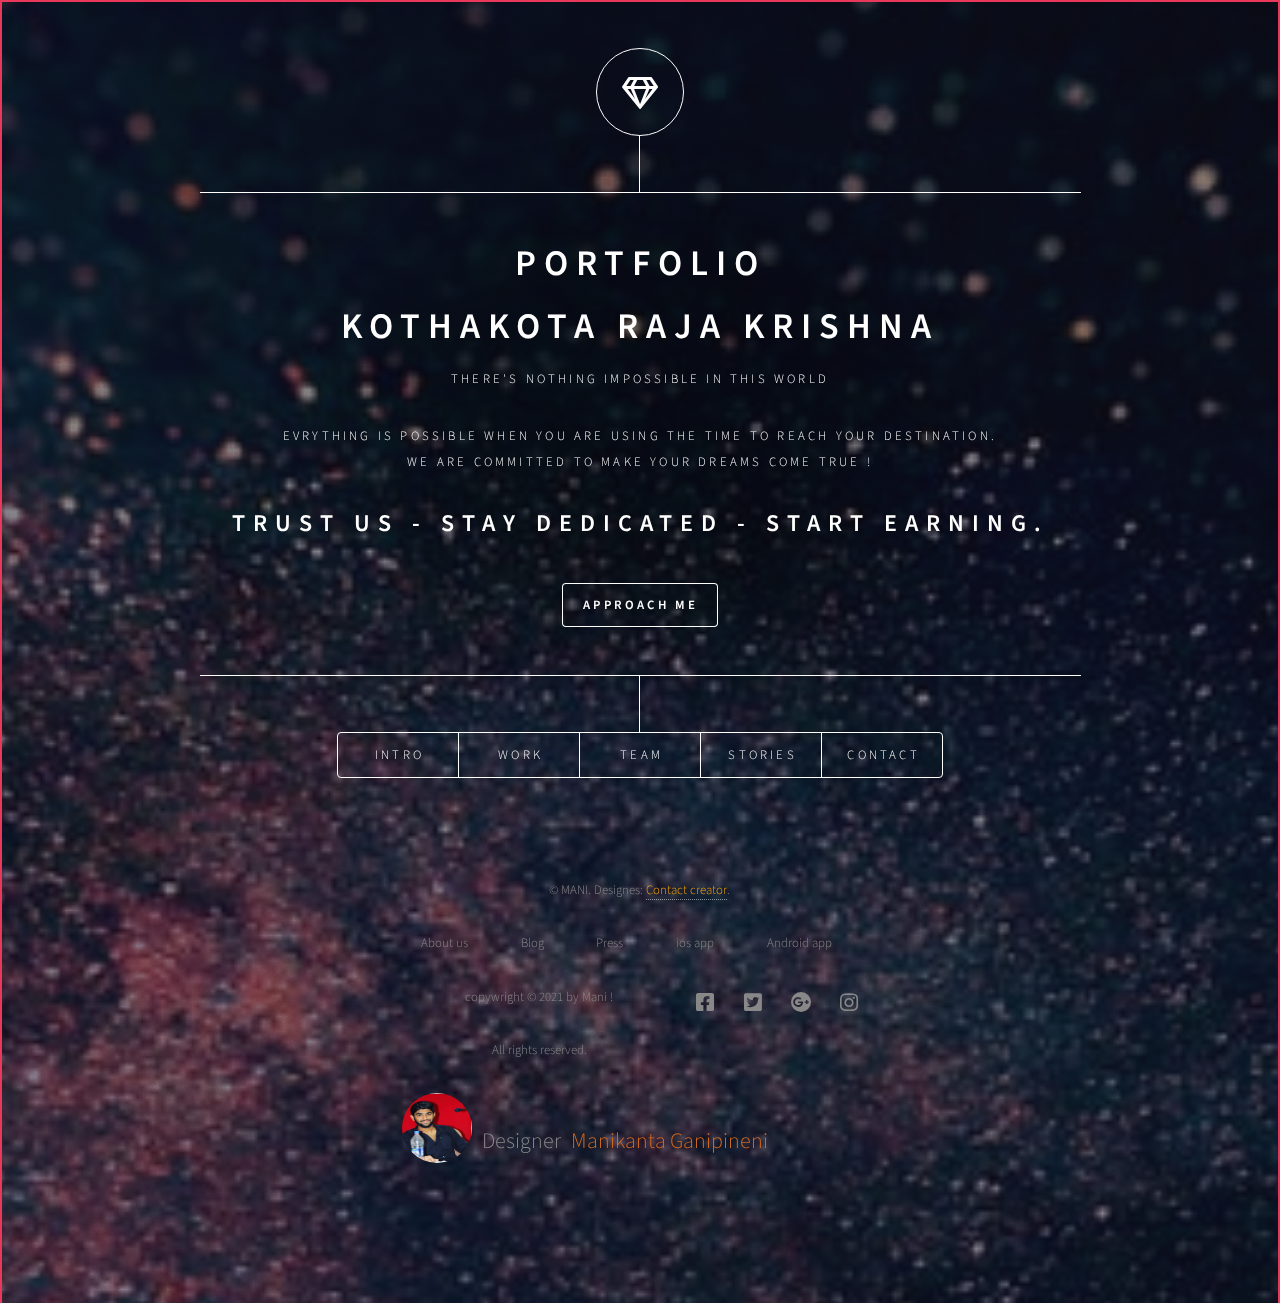
==== commit bc5eb95e: "Add files via upload" ====
--- a/home.html
+++ b/home.html
@@ -29,7 +29,7 @@
                 <h1>KOTHAKOTA RAJA KRISHNA</h1>
                 <p>There's nothing impossible in this world</p>
                 <p>Evrything is possible when you are using the time to reach your destination<!--<a href="#"><STRONG>FIND ME</STRONG></a>-->.<br />
-                    We are committed to make your dreams come true ! <br><h2>Trust us - Stay dedicated - Start earning.</h2><br><a href="https://api.whatsapp.com/send?phone=917095626390" target="_blank"><STRONG>APPROACH ME</STRONG></a></p>
+                    We are committed to make your dreams come true ! <br><h2>Trust us - Stay dedicated - Start earning.</h2><br><a class="button" href="https://api.whatsapp.com/send?phone=917095626390" target="_blank"><STRONG>APPROACH ME</STRONG></a></p>
             </div>
         </div>
         <nav>
@@ -52,7 +52,7 @@
         <article id="intro">
             <h2 class="major">Intro</h2>
             <span class="image main"><img src="images/intro.jpg" alt="" /></span>
-            <p>The purpose of this Portfolio is to explain how  <strong> Shadow Consultancy</strong>  will assist you to get a fixed job in a short span of 2 Weeks. We can't change the direction of your wind we can adjust your sails to reach our destination. Trust - Dedicate - Earn. &nbsp &nbsp<a href="#work"><STRONG> NEXT</STRONG></a>.</p>
+            <p>The purpose of this Portfolio is to explain how  <strong> Shadow Consultancy</strong>  will assist you to get a fixed job in a short span of 2 Weeks. We can't change the direction of your wind we can adjust your sails to reach our destination. Trust - Dedicate - Earn. &nbsp &nbsp &nbsp &nbsp &nbsp&nbsp&nbsp &nbsp &nbsp &nbsp<a href="#work"><STRONG> NEXT</STRONG></a>&nbsp &nbsp <a href="home.html"><strong> PREVIOUS </STRONG></a>.</p>
             <h3>KOTHAKOTA RAJA KRISHNA</h3>
         </article>
 
@@ -63,7 +63,7 @@
             <p>We make your goal, Join us today</p>
             <p>Don't be worried about unemployment when you are ready to learn.</p>
 
-            <p>Task Plan will be sent to Mail .&nbsp &nbsp <a href="#Team"> NEXT</a></p>
+            <p>Task Plan will be sent to Mail .&nbsp &nbsp <a href="#Team"> NEXT</a> &nbsp &nbsp &nbsp &nbsp  <a href="#intro"> PREVIOUS</a> </p>
 
         </article>
 
@@ -71,10 +71,11 @@
         <article id="Team">
             <h2 class="major">Team</h2>
             <span class="image main"><img src="images/team.jpg" alt="" /></span>
-            <h3>"Great things are always done by a Great Team"</h3>
+            <h3><strong>"Great things are always done by a Great Team"</strong></h3>
             <p> <h3>K.Raja Krishna </h3> - Team Leader & Traine</p>
-            <p> <h3>G.Mani Kanta   </h3> - Desiner</p>
-            <p> <h3>P.Lalasa  </h3> - HR Traine <br>&nbsp&nbsp&nbsp&nbsp&nbsp&nbsp&nbsp&nbsp&nbsp&nbsp&nbsp&nbsp&nbsp&nbsp&nbsp&nbsp&nbsp&nbsp&nbsp&nbsp&nbsp&nbsp&nbsp&nbsp&nbsp&nbsp&nbsp&nbsp&nbsp&nbsp&nbsp&nbsp&nbsp&nbsp&nbsp&nbsp&nbsp&nbsp&nbsp&nbsp&nbsp&nbsp&nbsp&nbsp&nbsp&nbsp&nbsp&nbsp&nbsp&nbsp&nbsp&nbsp&nbsp&nbsp&nbsp&nbsp&nbsp&nbsp&nbsp&nbsp&nbsp&nbsp&nbsp&nbsp&nbsp&nbsp&nbsp&nbsp&nbsp&nbsp&nbsp&nbsp&nbsp&nbsp&nbsp&nbsp&nbsp&nbsp&nbsp&nbsp&nbsp&nbsp&nbsp&nbsp<a href="#Stories">NEXT</a></p>
+            <p> <h3>G.Mani Kanta   </h3> - Designer</p>
+            <p> <h3>T. Yaswanth reddy  </h3> - Owner & Director</p>
+            <p> <h3>P.Lalasa  </h3> - HR Traine <br>&nbsp&nbsp&nbsp&nbsp&nbsp&nbsp&nbsp&nbsp&nbsp&nbsp&nbsp&nbsp&nbsp&nbsp&nbsp&nbsp&nbsp&nbsp&nbsp&nbsp&nbsp&nbsp&nbsp&nbsp&nbsp&nbsp&nbsp&nbsp&nbsp&nbsp&nbsp&nbsp&nbsp&nbsp&nbsp&nbsp&nbsp&nbsp&nbsp&nbsp&nbsp&nbsp&nbsp&nbsp&nbsp&nbsp&nbsp&nbsp&nbsp&nbsp&nbsp&nbsp&nbsp&nbsp&nbsp&nbsp&nbsp&nbsp&nbsp&nbsp&nbsp&nbsp&nbsp&nbsp&nbsp&nbsp&nbsp&nbsp&nbsp&nbsp&nbsp&nbsp&nbsp<a href="#Stories">NEXT</a> &nbsp&nbsp&nbsp&nbsp<a href="#work">PREVIOUS</a></p>
 
 
         </article>
@@ -85,7 +86,7 @@
             <span class="image main"><img src="images/sucess.jpg" alt="" /></span>
             <h3>" Our Successful Stories "</h3>
             <p><h3>T.Arun Sai </h3>- 10Lac Package </p>
-            <p><h3>G.Ameen </h3> - 7Lac package <br>&nbsp&nbsp&nbsp&nbsp&nbsp&nbsp&nbsp&nbsp&nbsp&nbsp&nbsp&nbsp&nbsp&nbsp&nbsp&nbsp&nbsp&nbsp&nbsp&nbsp&nbsp&nbsp&nbsp&nbsp&nbsp&nbsp&nbsp&nbsp&nbsp&nbsp&nbsp&nbsp&nbsp&nbsp&nbsp&nbsp&nbsp&nbsp&nbsp&nbsp&nbsp&nbsp&nbsp&nbsp&nbsp&nbsp&nbsp&nbsp&nbsp&nbsp&nbsp&nbsp&nbsp&nbsp&nbsp&nbsp&nbsp&nbsp&nbsp&nbsp&nbsp&nbsp&nbsp&nbsp&nbsp&nbsp&nbsp&nbsp&nbsp&nbsp&nbsp&nbsp&nbsp&nbsp&nbsp&nbsp&nbsp&nbsp&nbsp&nbsp&nbsp&nbsp&nbsp&nbsp <a href="#contact"> NEXT</a></p>
+            <p><h3>G.Ameen </h3> - 7Lac package <br>&nbsp&nbsp&nbsp&nbsp&nbsp&nbsp&nbsp&nbsp&nbsp&nbsp&nbsp&nbsp&nbsp&nbsp&nbsp&nbsp&nbsp&nbsp&nbsp&nbsp&nbsp&nbsp&nbsp&nbsp&nbsp&nbsp&nbsp&nbsp&nbsp&nbsp&nbsp&nbsp&nbsp&nbsp&nbsp&nbsp&nbsp&nbsp&nbsp&nbsp&nbsp&nbsp&nbsp&nbsp&nbsp&nbsp&nbsp&nbsp&nbsp&nbsp&nbsp&nbsp&nbsp&nbsp&nbsp&nbsp&nbsp&nbsp&nbsp&nbsp&nbsp&nbsp&nbsp&nbsp&nbsp&nbsp&nbsp&nbsp&nbsp&nbsp&nbsp&nbsp <a href="#contact"> NEXT</a>&nbsp&nbsp&nbsp&nbsp<a href="#Team"> PREVIOUS</a></p>
 
 
 
@@ -112,6 +113,7 @@
                 <ul class="actions">
                     <li><input type="submit" value="Send Message" class="primary" /></li>
                     <li><input type="reset" value="Reset" /></li>
+                    <li><a href="home.html"  class="button"> Home</a></li>
                 </ul>
             </form>
             <ul class="icons">
--- a/assets/css/main.css
+++ b/assets/css/main.css
@@ -1687,9 +1687,11 @@
 /* ----------------------------------------------------------------------*/
 
 footer {
-	background-color: #333;
+	/*background-color: #333;*/
 	padding: 72px;
 	font-size: 80%;
+	opacity: 1; // Leave this as 1
+background-color: rgba(0,0,0,0.6);
 
 
 }
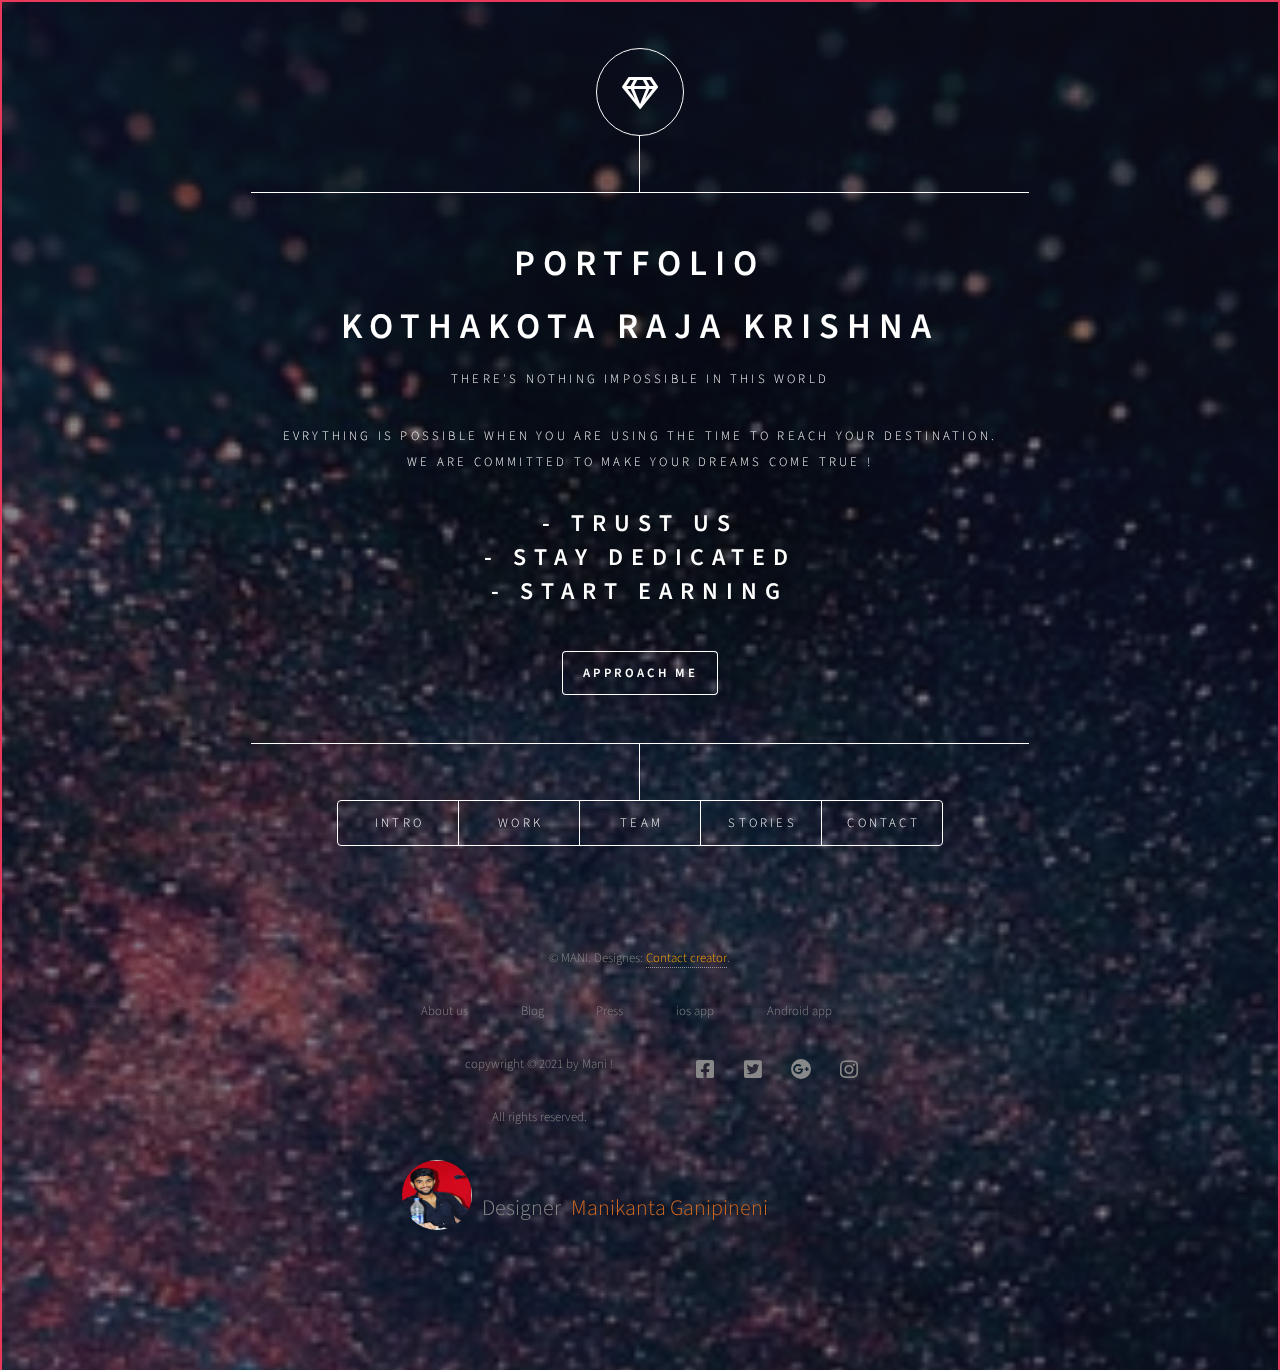
==== commit d0f43e8e: "Add files via upload" ====
--- a/home.html
+++ b/home.html
@@ -29,7 +29,7 @@
                 <h1>KOTHAKOTA RAJA KRISHNA</h1>
                 <p>There's nothing impossible in this world</p>
                 <p>Evrything is possible when you are using the time to reach your destination<!--<a href="#"><STRONG>FIND ME</STRONG></a>-->.<br />
-                    We are committed to make your dreams come true ! <br><h2>Trust us - Stay dedicated - Start earning.</h2><br><a class="button" href="https://api.whatsapp.com/send?phone=917095626390" target="_blank"><STRONG>APPROACH ME</STRONG></a></p>
+                    We are committed to make your dreams come true ! <br><h2> - Trust us <br>- Stay dedicated <br> - Start earning</h2><br><a class="button" href="https://api.whatsapp.com/send?phone=917095626390" target="_blank"><STRONG>APPROACH ME</STRONG></a></p>
             </div>
         </div>
         <nav>
@@ -52,8 +52,8 @@
         <article id="intro">
             <h2 class="major">Intro</h2>
             <span class="image main"><img src="images/intro.jpg" alt="" /></span>
-            <p>The purpose of this Portfolio is to explain how  <strong> Shadow Consultancy</strong>  will assist you to get a fixed job in a short span of 2 Weeks. We can't change the direction of your wind we can adjust your sails to reach our destination. Trust - Dedicate - Earn. &nbsp &nbsp &nbsp &nbsp &nbsp&nbsp&nbsp &nbsp &nbsp &nbsp<a href="#work"><STRONG> NEXT</STRONG></a>&nbsp &nbsp <a href="home.html"><strong> PREVIOUS </STRONG></a>.</p>
-            <h3>KOTHAKOTA RAJA KRISHNA</h3>
+            <p>The purpose of this Portfolio is to explain how  <strong>&nbsp Shadow Consultancy &nbsp </strong>  will assist you to get a fixed job in a short span of 2 Weeks. We can't change the direction of your wind we can adjust your sails to reach our destination.<h4><strong> &nbsp &nbsp &nbsp &nbsp&nbsp &nbsp &nbsp &nbsp &nbsp &nbsp &nbsp &nbsp Trust - Dedicate - Earn. </strong> </h4> <p> &nbsp &nbsp &nbsp &nbsp &nbsp&nbsp&nbsp &nbsp &nbsp &nbsp&nbsp &nbsp &nbsp &nbsp&nbsp &nbsp &nbsp &nbsp&nbsp &nbsp &nbsp &nbsp&nbsp &nbsp &nbsp &nbsp&nbsp &nbsp &nbsp &nbsp&nbsp &nbsp &nbsp &nbsp&nbsp &nbsp &nbsp &nbsp <a href="#work"><STRONG> NEXT</STRONG></a>&nbsp &nbsp <a href="home.html"><strong> PREVIOUS </STRONG></a> </p></p>
+            <h3>&copy;-KOTHAKOTA RAJA KRISHNA</h3>
         </article>
 
         <!-- Work -->
@@ -74,7 +74,7 @@
             <h3><strong>"Great things are always done by a Great Team"</strong></h3>
             <p> <h3>K.Raja Krishna </h3> - Team Leader & Traine</p>
             <p> <h3>G.Mani Kanta   </h3> - Designer</p>
-            <p> <h3>T. Yaswanth reddy  </h3> - Owner & Director</p>
+            <p> <h3>T.Yaswanth reddy  </h3> - Owner & Director</p>
             <p> <h3>P.Lalasa  </h3> - HR Traine <br>&nbsp&nbsp&nbsp&nbsp&nbsp&nbsp&nbsp&nbsp&nbsp&nbsp&nbsp&nbsp&nbsp&nbsp&nbsp&nbsp&nbsp&nbsp&nbsp&nbsp&nbsp&nbsp&nbsp&nbsp&nbsp&nbsp&nbsp&nbsp&nbsp&nbsp&nbsp&nbsp&nbsp&nbsp&nbsp&nbsp&nbsp&nbsp&nbsp&nbsp&nbsp&nbsp&nbsp&nbsp&nbsp&nbsp&nbsp&nbsp&nbsp&nbsp&nbsp&nbsp&nbsp&nbsp&nbsp&nbsp&nbsp&nbsp&nbsp&nbsp&nbsp&nbsp&nbsp&nbsp&nbsp&nbsp&nbsp&nbsp&nbsp&nbsp&nbsp&nbsp&nbsp<a href="#Stories">NEXT</a> &nbsp&nbsp&nbsp&nbsp<a href="#work">PREVIOUS</a></p>
 
 
